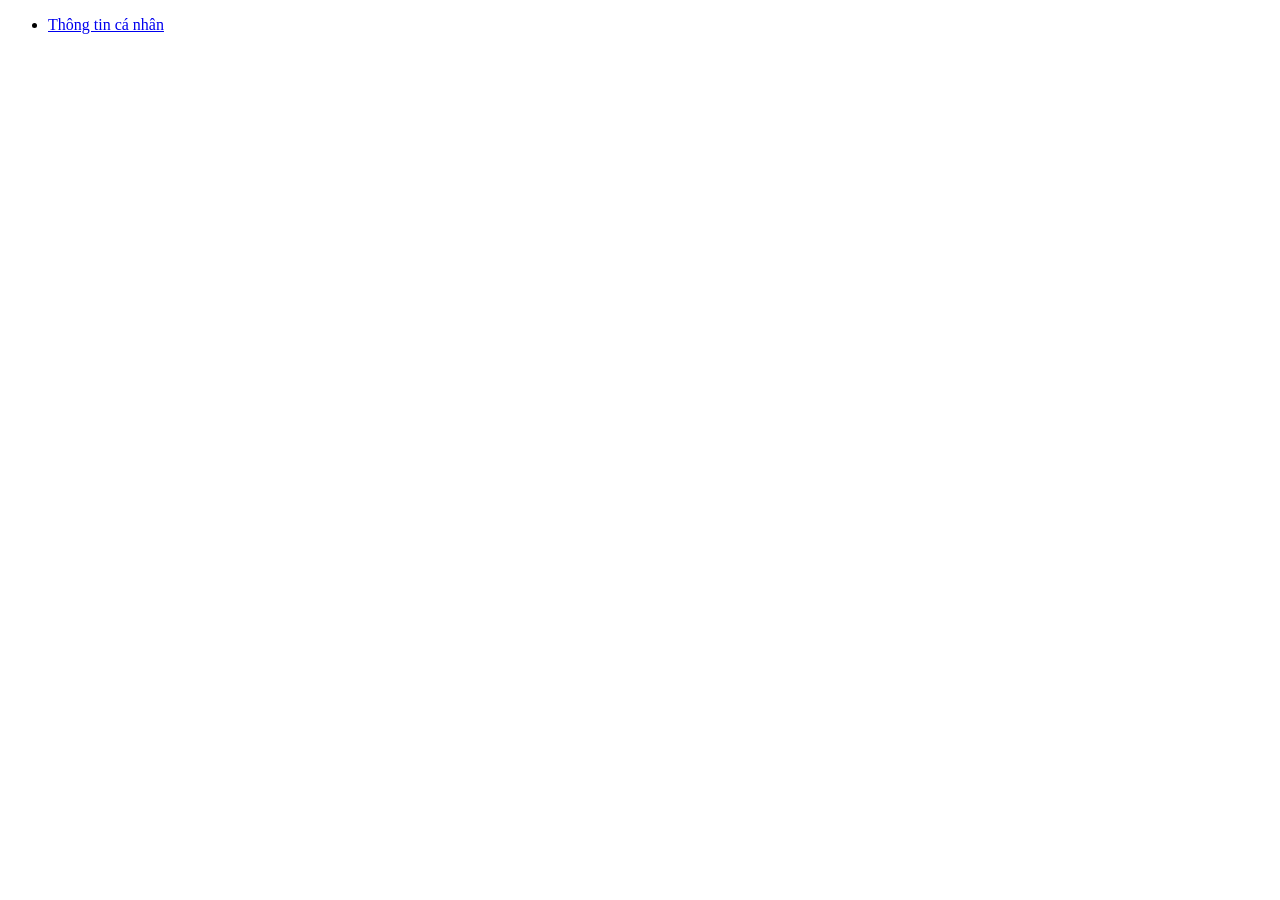
==== index.html @ 0658fa18 "Tao cau truc" ====
﻿<!DOCTYPE html>
<html lang="vi">
 <head>
  <title>Thông tin cá nhân</title>
  <meta charset="utf-8">
 </head>
 <body>
  <ul>
   <li>
    <a href="html/page1.html">
     Thông tin cá nhân
    </a>
   </li>
  </ul>
 </body>
</html>
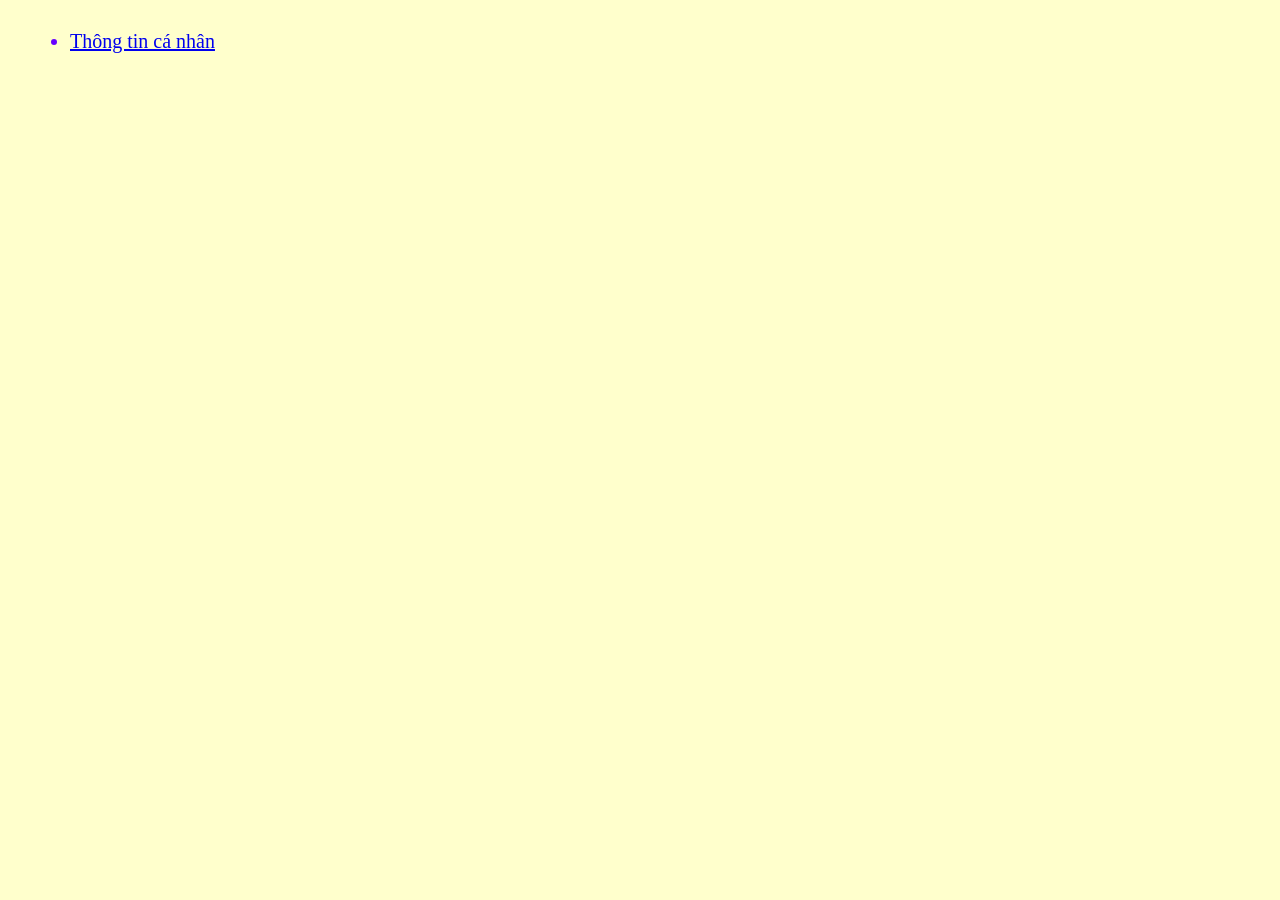
==== commit 0db50ea9: "3" ====
--- a/index.html
+++ b/index.html
@@ -3,6 +3,7 @@
  <head>
   <title>Thông tin cá nhân</title>
   <meta charset="utf-8">
+  <link rel = "stylesheet" href = "../css/style1.css">
  </head>
  <body>
   <ul>
--- a/css/style1.css
+++ b/css/style1.css
@@ -0,0 +1,30 @@
+﻿body{
+	font-family:Times New Roman;
+	color:#6600FF;
+	margin: 30px;
+	background-color:#FFFFCC;
+	font-size: 20px;
+}
+.intro{
+	font-weight:bold;
+	color:green;
+	text-align: center;
+}
+table,tr,td{
+	border: 1px solid cyan;
+}
+.muc{
+	font-weight:bold;
+	color:#FF3333;
+}
+.dam{
+	font-weight:bold;
+}
+.vien{
+	border-left: 5px solid #000011;
+}
+.lienlac{
+	background-color:Silver;
+	text-align: center;
+	margin: -30px;
+}
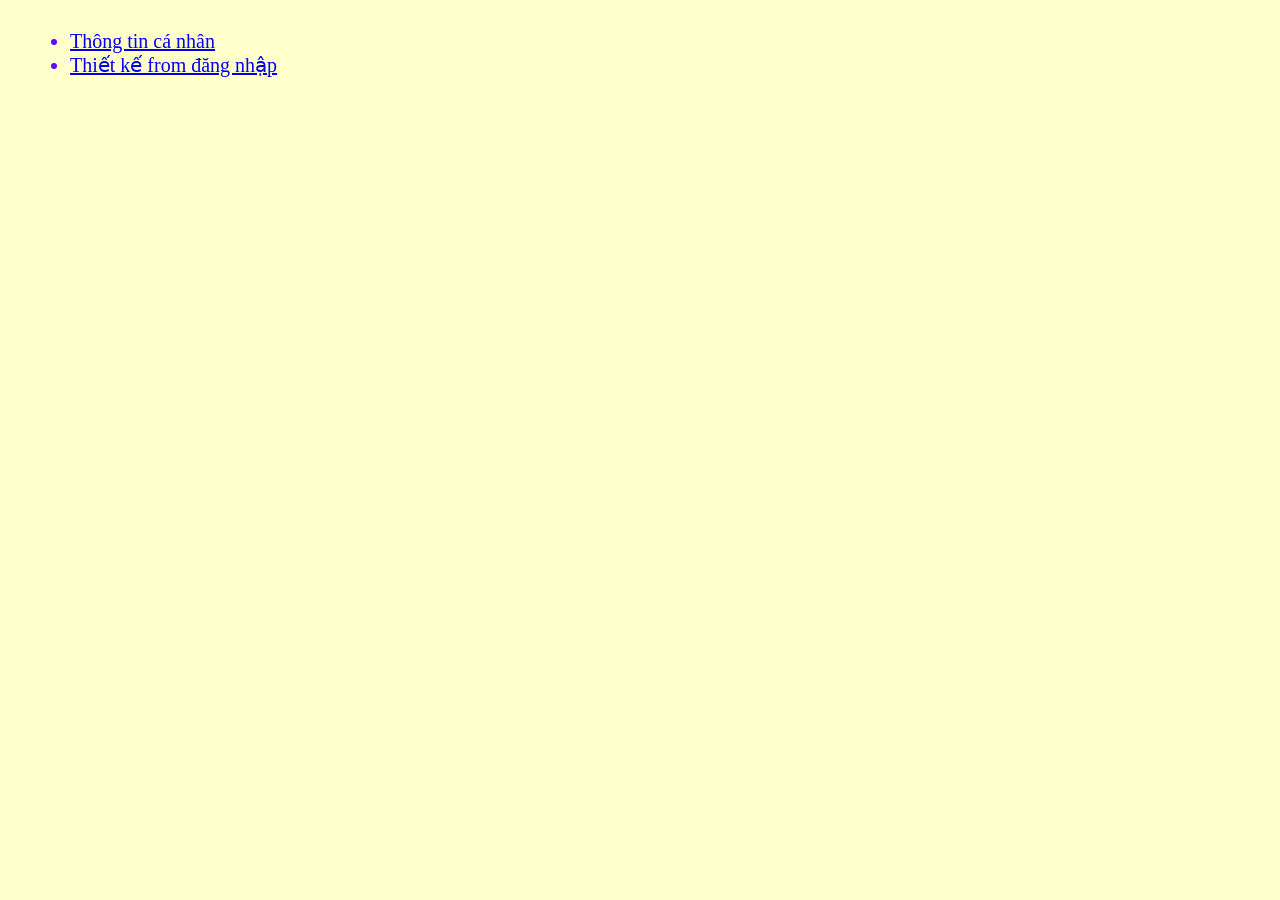
==== commit 168670e2: "page2" ====
--- a/index.html
+++ b/index.html
@@ -8,9 +8,10 @@
  <body>
   <ul>
    <li>
-    <a href="html/page1.html">
-     Thông tin cá nhân
-    </a>
+    <a href="html/page1.html">Thông tin cá nhân</a>
+   </li>
+   <li>
+    <a href="html/page2.html">Thiết kế from đăng nhập</a>
    </li>
   </ul>
  </body>
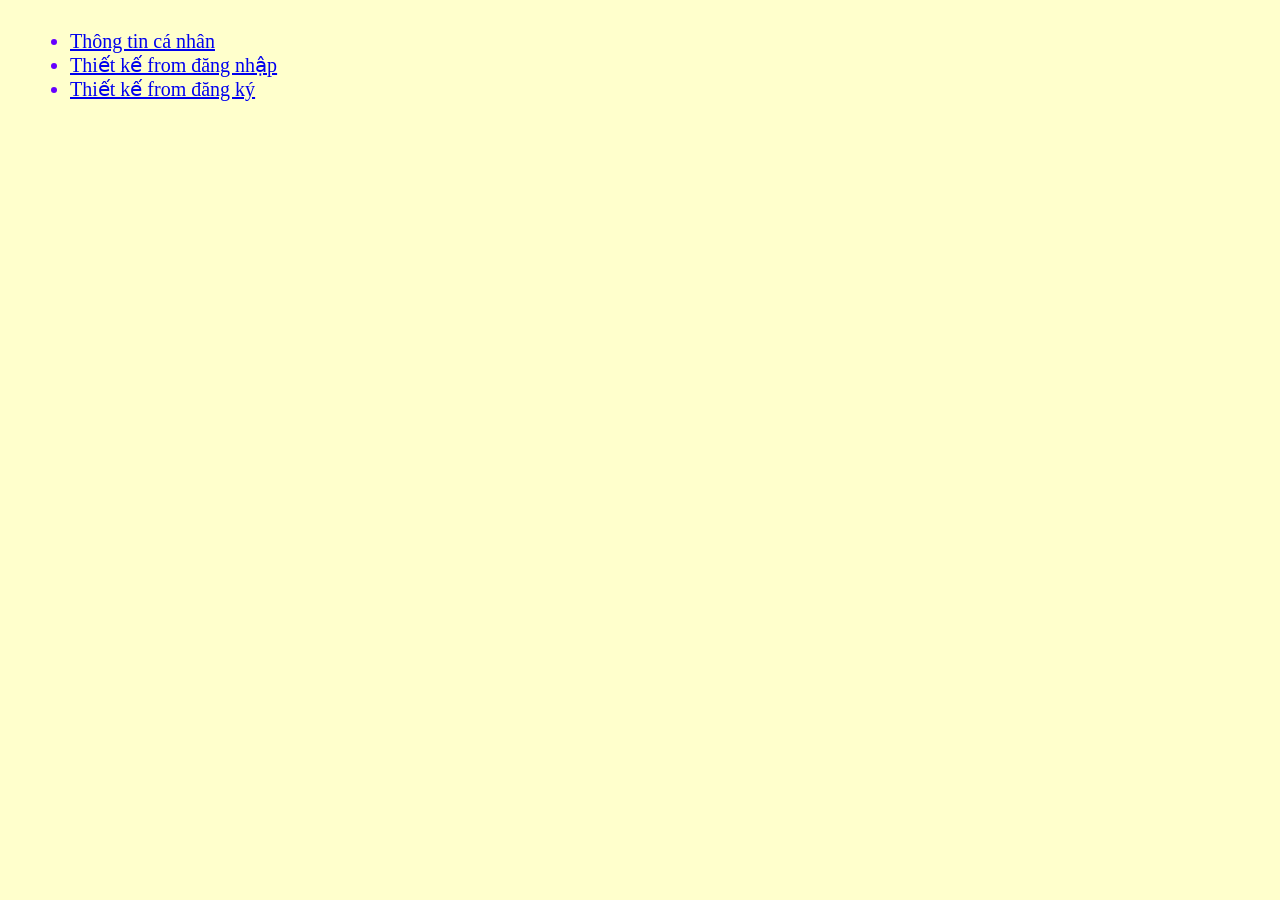
==== commit 89a16547: "up" ====
--- a/index.html
+++ b/index.html
@@ -13,6 +13,9 @@
    <li>
     <a href="html/page2.html">Thiết kế from đăng nhập</a>
    </li>
+   <li>
+    <a href="html/page3.html">Thiết kế from đăng ký</a>
+   </li>
   </ul>
  </body>
 </html>
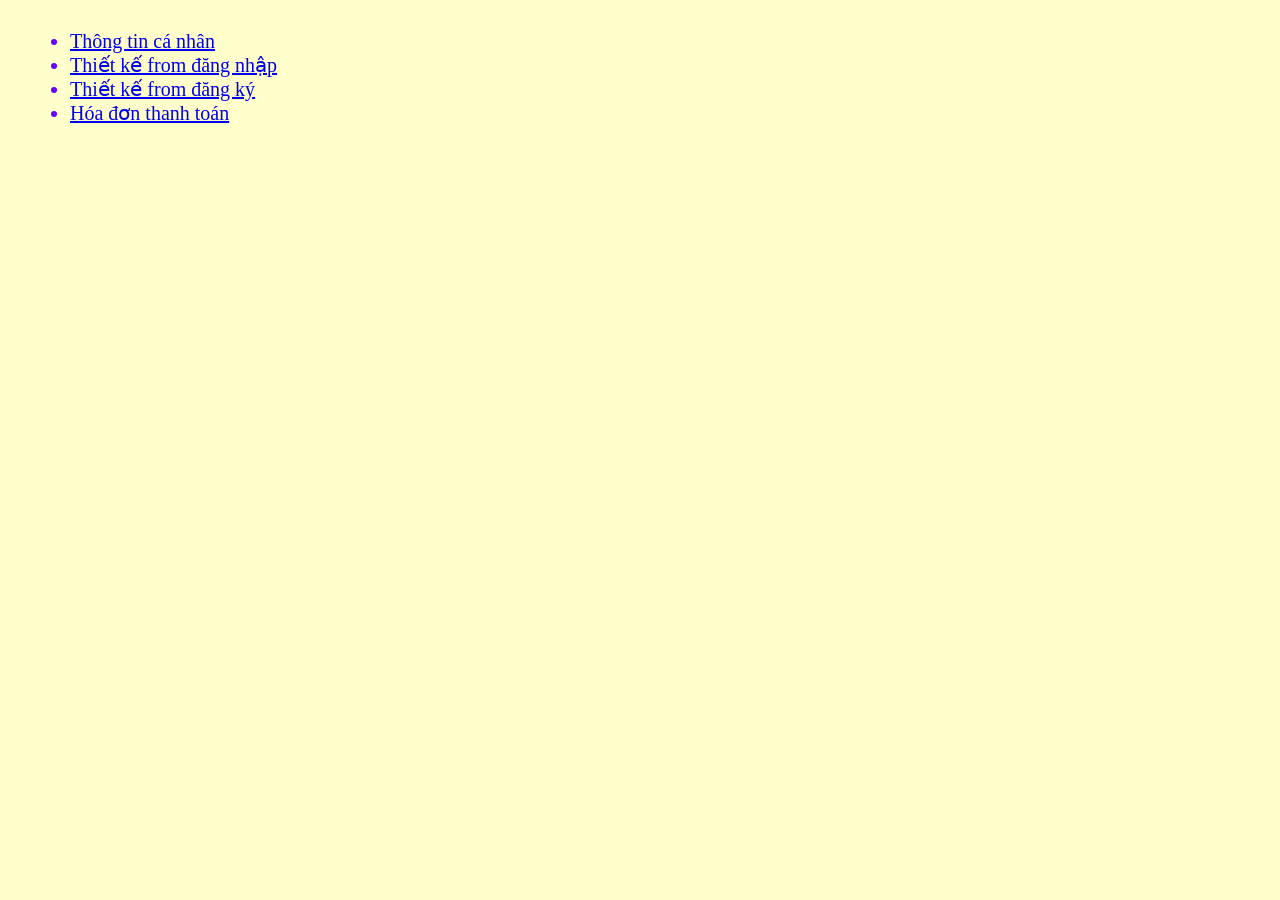
==== commit 1ea0e584: "up" ====
--- a/index.html
+++ b/index.html
@@ -16,6 +16,9 @@
    <li>
     <a href="html/page3.html">Thiết kế from đăng ký</a>
    </li>
+   <li>
+    <a href="html/page4.html">Hóa đơn thanh toán</a>
+   </li>
   </ul>
  </body>
 </html>
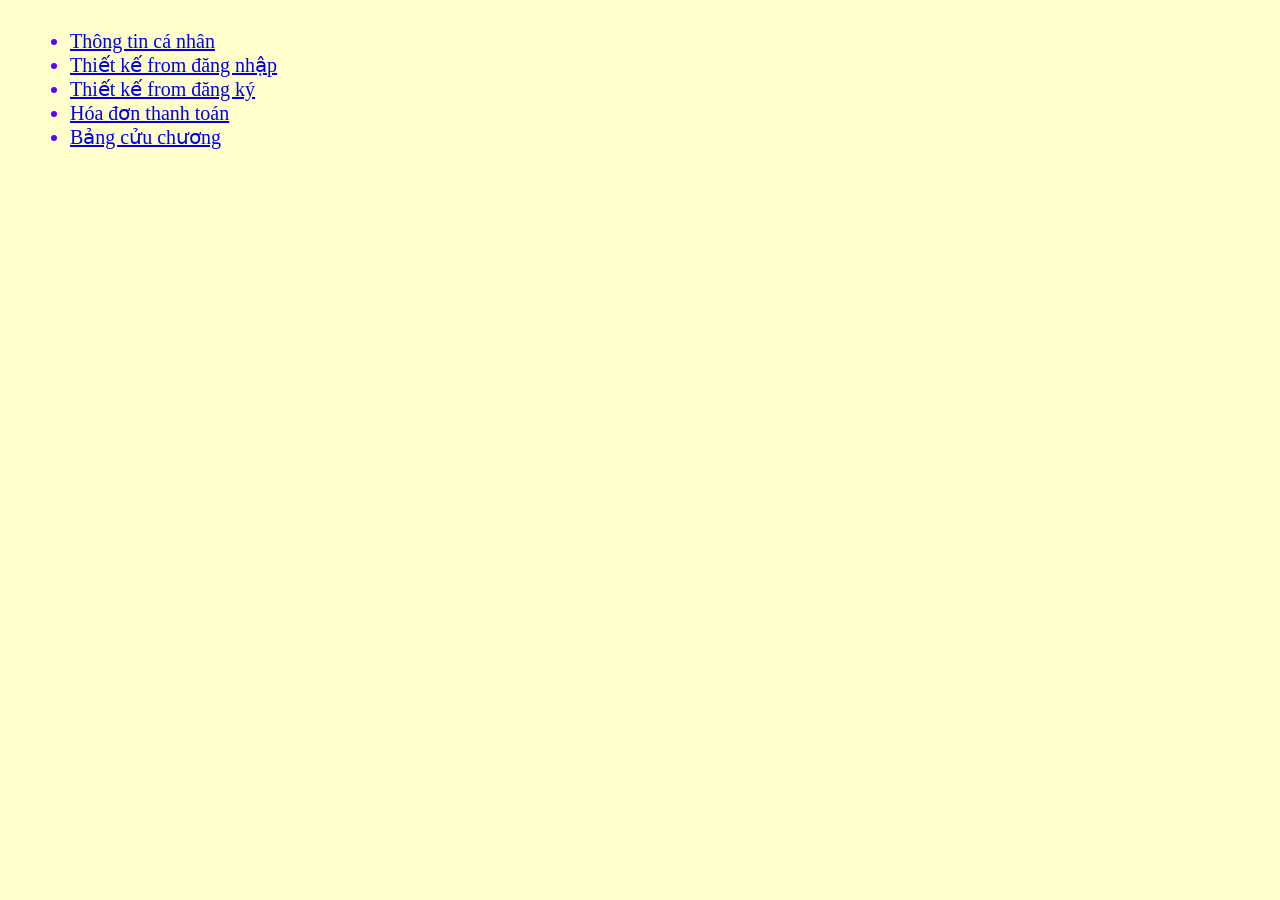
==== commit 19222345: "up" ====
--- a/index.html
+++ b/index.html
@@ -19,6 +19,9 @@
    <li>
     <a href="html/page4.html">Hóa đơn thanh toán</a>
    </li>
+   <li>
+    <a href="html/page5.html">Bảng cửu chương</a>
+   </li>
   </ul>
  </body>
 </html>
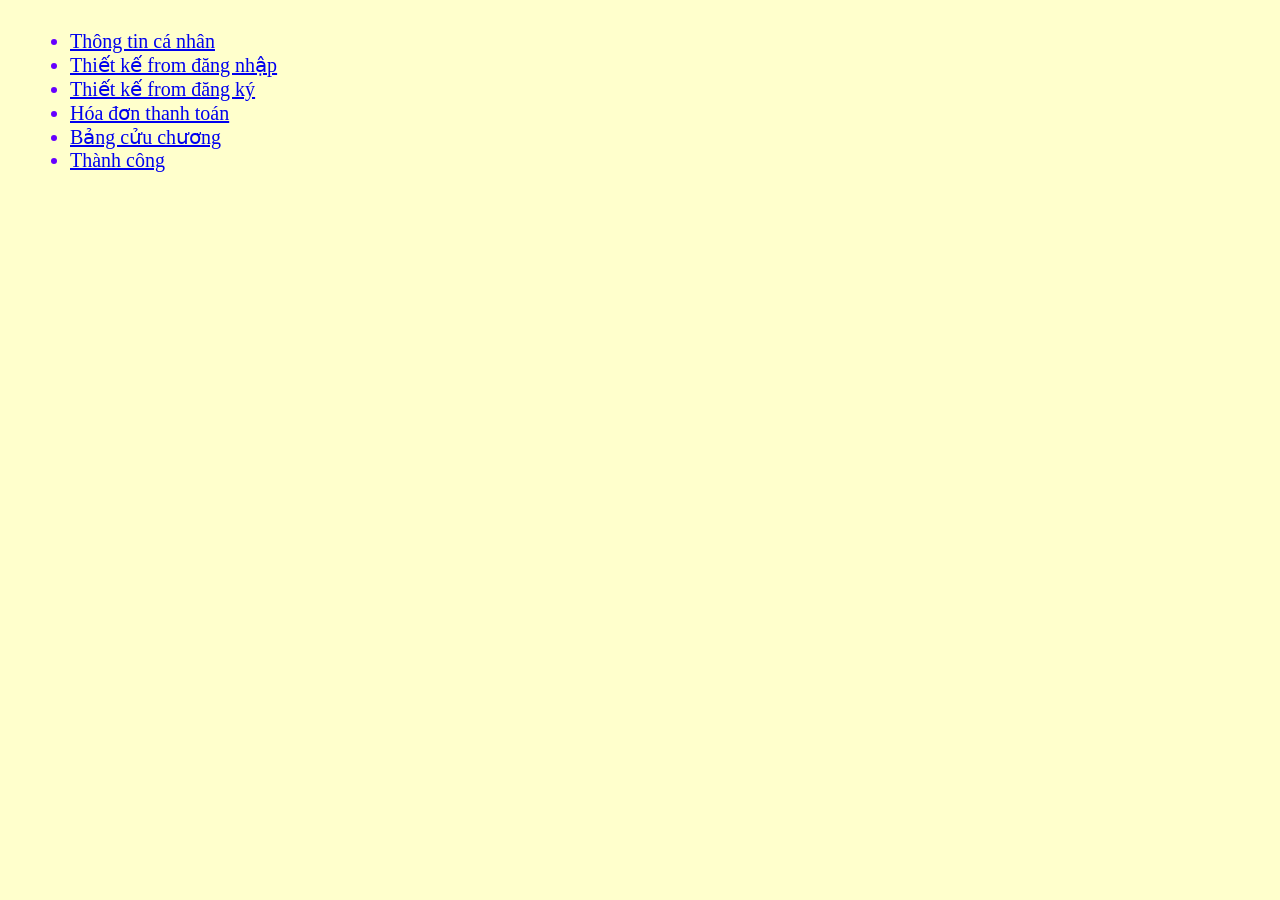
==== commit e10e6fee: "up" ====
--- a/index.html
+++ b/index.html
@@ -22,6 +22,9 @@
    <li>
     <a href="html/page5.html">Bảng cửu chương</a>
    </li>
+   <li>
+    <a href="html/page6.html">Thành công</a>
+   </li>
   </ul>
  </body>
 </html>
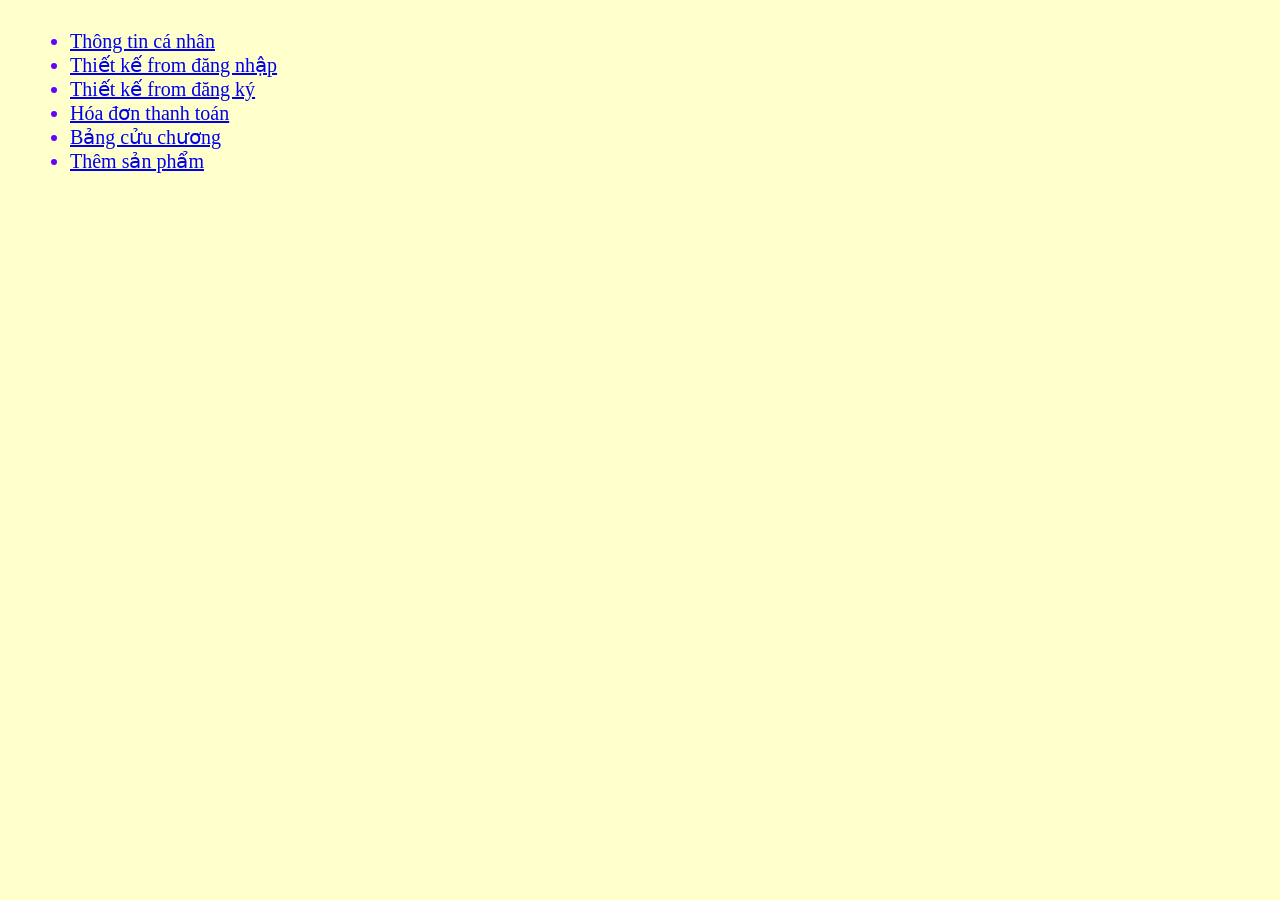
==== commit f5974957: "up" ====
--- a/index.html
+++ b/index.html
@@ -23,7 +23,7 @@
     <a href="html/page5.html">Bảng cửu chương</a>
    </li>
    <li>
-    <a href="html/page6.html">Thành công</a>
+    <a href="html/page6.html">Thêm sản phẩm</a>
    </li>
   </ul>
  </body>
